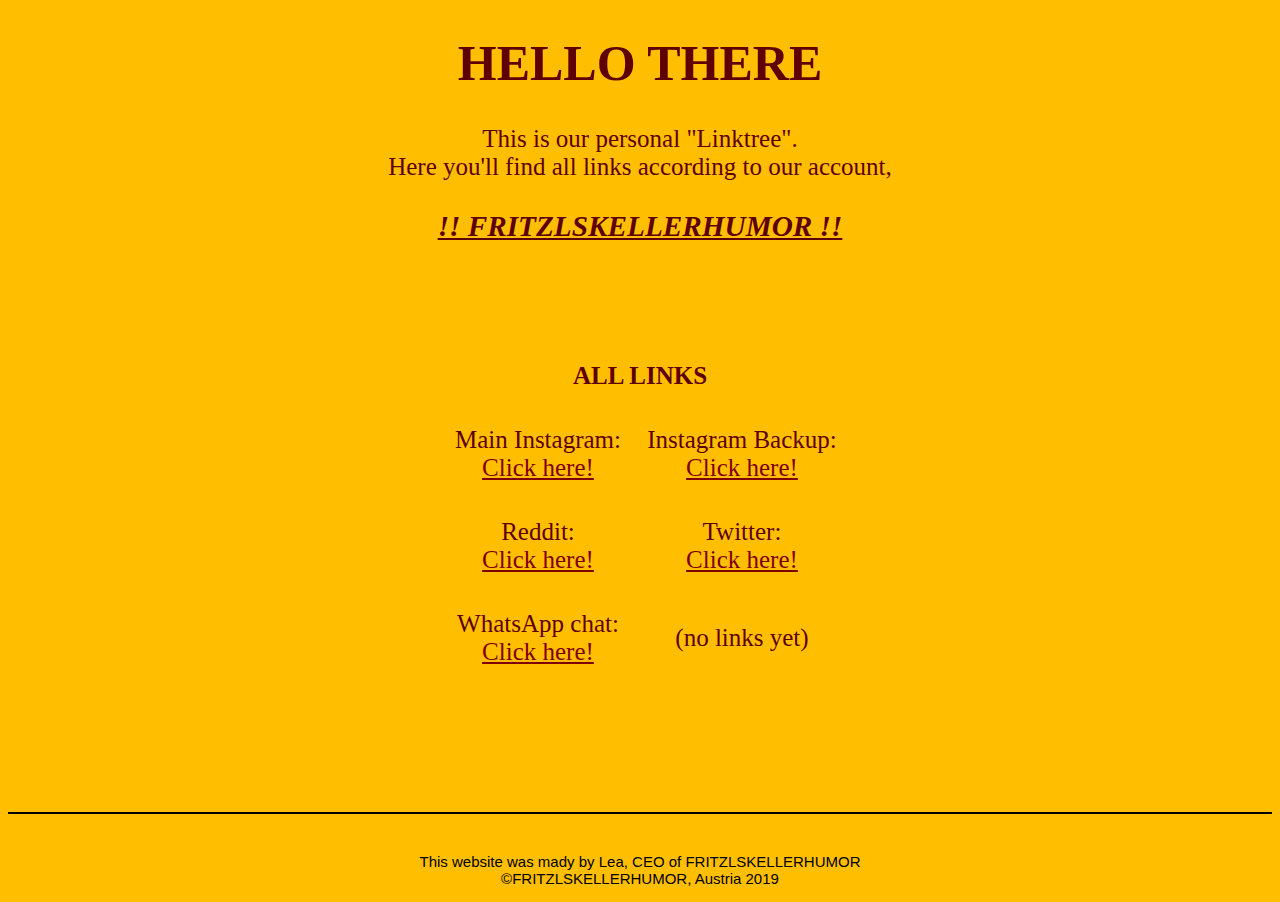
==== docs/index.html @ 5615f204 "Add files via upload" ====
<!DOCTYPE HTML>
<html>
    <head>
        <title>Linkbam</title>
        <meta name="author" content="Lea">
        <meta name="editor" content="html-editor phase 5">
        <meta name="description" content="Links according to the memepage FRITZLSKELLERHUMOR">
        <style type="text/css">
            body {color:#5F0000; font-size:25px; text-align: center;
               font-family: Comic Sans MS;
               background-color: #FFBF00;}
            h6 {border-bottom: 2px solid #000000;}
            p {font-family: Arial; font-size: 15px; color:black;}
        </style>
    </head>
    <body link="#7F0000" alink="#003F00" vlink="#003F00">
        <h1>HELLO THERE</h1>
        This is our personal "Linktree".<br>
        Here you'll find all links according to our account,  <br>
        <h3><u><i>!! FRITZLSKELLERHUMOR !!</i></u></h3> <br><br>

        <table align="center">
        <caption><h4>ALL LINKS</h4></caption>
            <tr>
                <td width="200">Main Instagram:<br>
                    <a href="https://instagram.com/fritzlskellerhumor_v3?utm_source=ig_profile_share&igshid=552sstt7x6il">Click here!</a></td>
                <td width="200" >Instagram Backup: <br>
                    <a href="https://instagram.com/fritzlskellerhumor_v4?utm_source=ig_profile_share&igshid=13j2uswn9puv9">Click here!</a></td>
            </tr>

            <tr><td>&nbsp;</td></tr>

            <tr>
                <td>Reddit:<br>
                    <a href="https://www.reddit.com/u/fritzlskellerhumor?utm_source=reddit-android">Click here!</a></td>
                <td>Twitter:<br>
                    <a href="https://twitter.com/fritzlskh?s=09">Click here!</a></td>
            </tr>

            <tr><td>&nbsp;</td></tr>

            <tr>
                <td>WhatsApp chat:<br>
                    <a href="https://chat.whatsapp.com/3tPTN3cExKLJt9Qm7kjWoV">Click here!</a></td>
                <td>(no links yet)</td>
            </tr>

        </table>
        <br><br><br>

         <h6>&nbsp;</h6>
         <p>This website was mady by Lea, CEO of FRITZLSKELLERHUMOR<br>
         &copy;FRITZLSKELLERHUMOR, Austria 2019</p>

    </body>
</html>
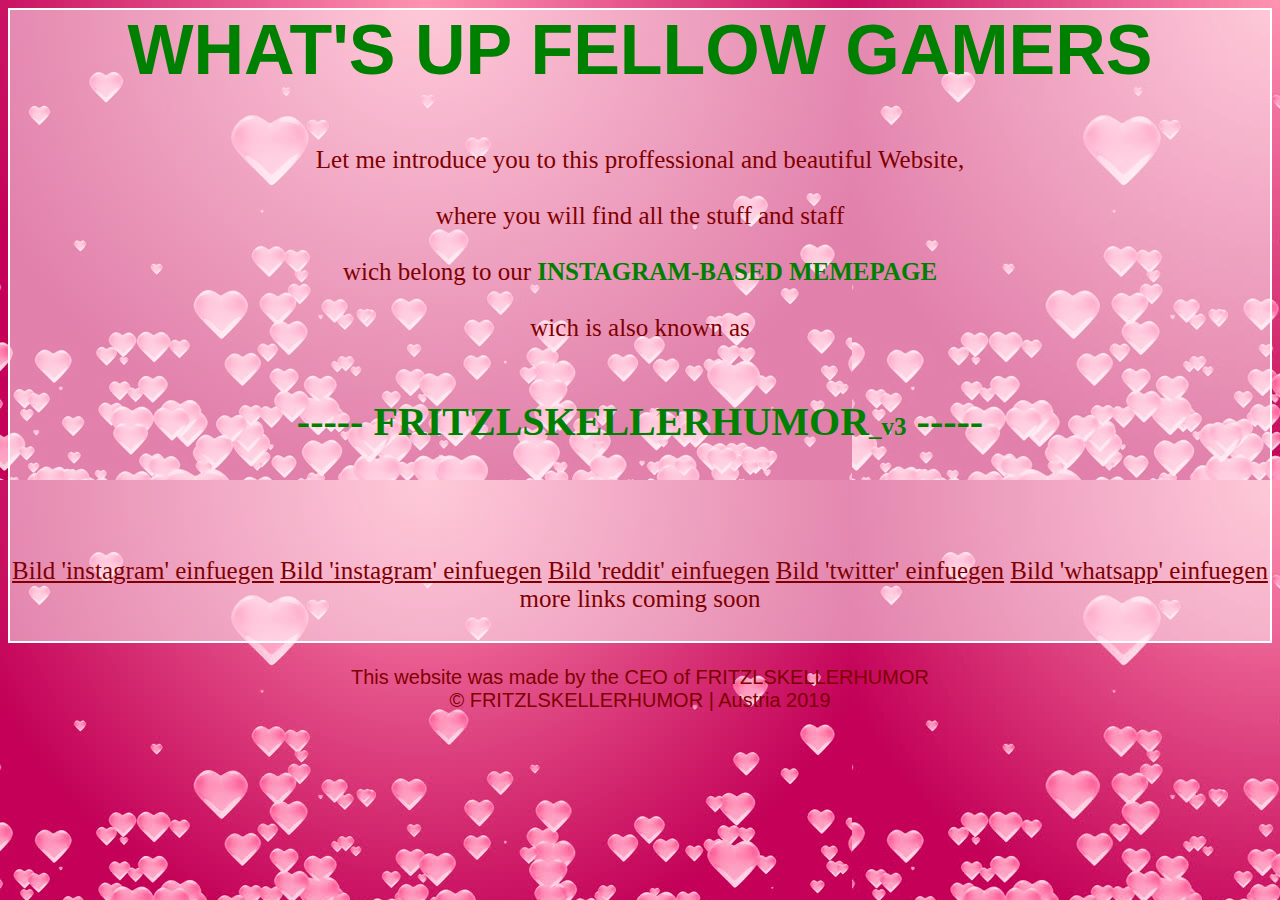
==== commit 32fe4fd0: "Add files via upload" ====
--- a/docs/index.html
+++ b/docs/index.html
@@ -5,52 +5,32 @@
         <meta name="author" content="Lea">
         <meta name="editor" content="html-editor phase 5">
         <meta name="description" content="Links according to the memepage FRITZLSKELLERHUMOR">
-        <style type="text/css">
-            body {color:#5F0000; font-size:25px; text-align: center;
-               font-family: Comic Sans MS;
-               background-color: #FFBF00;}
-            h6 {border-bottom: 2px solid #000000;}
-            p {font-family: Arial; font-size: 15px; color:black;}
-        </style>
+		<link href="style.css" rel="stylesheet">
     </head>
-    <body link="#7F0000" alink="#003F00" vlink="#003F00">
-        <h1>HELLO THERE</h1>
-        This is our personal "Linktree".<br>
-        Here you'll find all links according to our account,  <br>
-        <h3><u><i>!! FRITZLSKELLERHUMOR !!</i></u></h3> <br><br>
-
-        <table align="center">
-        <caption><h4>ALL LINKS</h4></caption>
-            <tr>
-                <td width="200">Main Instagram:<br>
-                    <a href="https://instagram.com/fritzlskellerhumor_v3?utm_source=ig_profile_share&igshid=552sstt7x6il">Click here!</a></td>
-                <td width="200" >Instagram Backup: <br>
-                    <a href="https://instagram.com/fritzlskellerhumor_v4?utm_source=ig_profile_share&igshid=13j2uswn9puv9">Click here!</a></td>
-            </tr>
-
-            <tr><td>&nbsp;</td></tr>
-
-            <tr>
-                <td>Reddit:<br>
-                    <a href="https://www.reddit.com/u/fritzlskellerhumor?utm_source=reddit-android">Click here!</a></td>
-                <td>Twitter:<br>
-                    <a href="https://twitter.com/fritzlskh?s=09">Click here!</a></td>
-            </tr>
-
-            <tr><td>&nbsp;</td></tr>
-
-            <tr>
-                <td>WhatsApp chat:<br>
-                    <a href="https://chat.whatsapp.com/3tPTN3cExKLJt9Qm7kjWoV">Click here!</a></td>
-                <td>(no links yet)</td>
-            </tr>
-
-        </table>
-        <br><br><br>
-
-         <h6>&nbsp;</h6>
-         <p>This website was mady by Lea, CEO of FRITZLSKELLERHUMOR<br>
-         &copy;FRITZLSKELLERHUMOR, Austria 2019</p>
-
+    <body link="#7F0000" alink="#003F00" vlink="#003F00"><!--link farben ins css-->
+        <div class="kontr">
+		<div class="teitl">WHAT'S UP FELLOW GAMERS</div><br><br>
+        Let me introduce you to this proffessional and beautiful Website,<br><br>
+        where you will find all the stuff and staff<br><br>
+		wich belong to our <span>INSTAGRAM-BASED MEMEPAGE</span><br><br>
+		wich is also known as<br><br><br>
+		<div class="subteitl">----- FRITZLSKELLERHUMOR<span>_v3</span> -----</div> <!--_v3 klein-->
+        
+        <br><br><br><br>
+        <!--All links: Picture to click on (evt. linkmap)-->    
+        <!--main ig--><a href="https://instagram.com/fritzlskellerhumor_v3?utm_source=ig_profile_share&igshid=552sstt7x6il">Bild 'instagram' einfuegen</a>
+        <!--ig backup--><a href="https://instagram.com/fritzlskellerhumor_v4?utm_source=ig_profile_share&igshid=13j2uswn9puv9">Bild 'instagram' einfuegen</a>
+        <!--reddit--><a href="https://www.reddit.com/u/fritzlskellerhumor?utm_source=reddit-android">Bild 'reddit' einfuegen</a>
+        <!--twitter--><a href="https://twitter.com/fritzlskh?s=09">Bild 'twitter' einfuegen</a>
+        <!--wa--><a href="https://chat.whatsapp.com/3tPTN3cExKLJt9Qm7kjWoV">Bild 'whatsapp' einfuegen</a>
+        <br>
+		more links coming soon
+		<br><br>
+        </div>  
+		<div class="end">
+		<br>
+		This website was made by the CEO of FRITZLSKELLERHUMOR<br>
+        &copy; FRITZLSKELLERHUMOR | Austria 2019
+		</div>
     </body>
 </html>--- a/docs/style.css
+++ b/docs/style.css
@@ -0,0 +1,17 @@
+body {color: #7F0000; font-size:25px; text-align: center;
+               font-family: Georgia;
+               background-image: url(background_main.jpg)/*background BILD einfügen!*/;}
+span {/*font-size: 30px;*/ font-weight:900;}
+
+.teitl {color: green; font-size: 70px;font-weight:900;
+        font-family: Arial}
+
+.subteitl {color: green; font-size: 40px;font-weight:600;/*border-bottom:3px solid green;*/
+                        /*width:50%; height: 10%; align: center;*/}
+
+div span {color: green; font-size: 25px;font-weight:900;}
+
+.end {font-family: arial; font-size: 20px;
+                /*height: -100%;am boden anliegend*/}
+
+.kontr {background-color: rgba(255, 255, 255, 0.5); border:2px solid white;}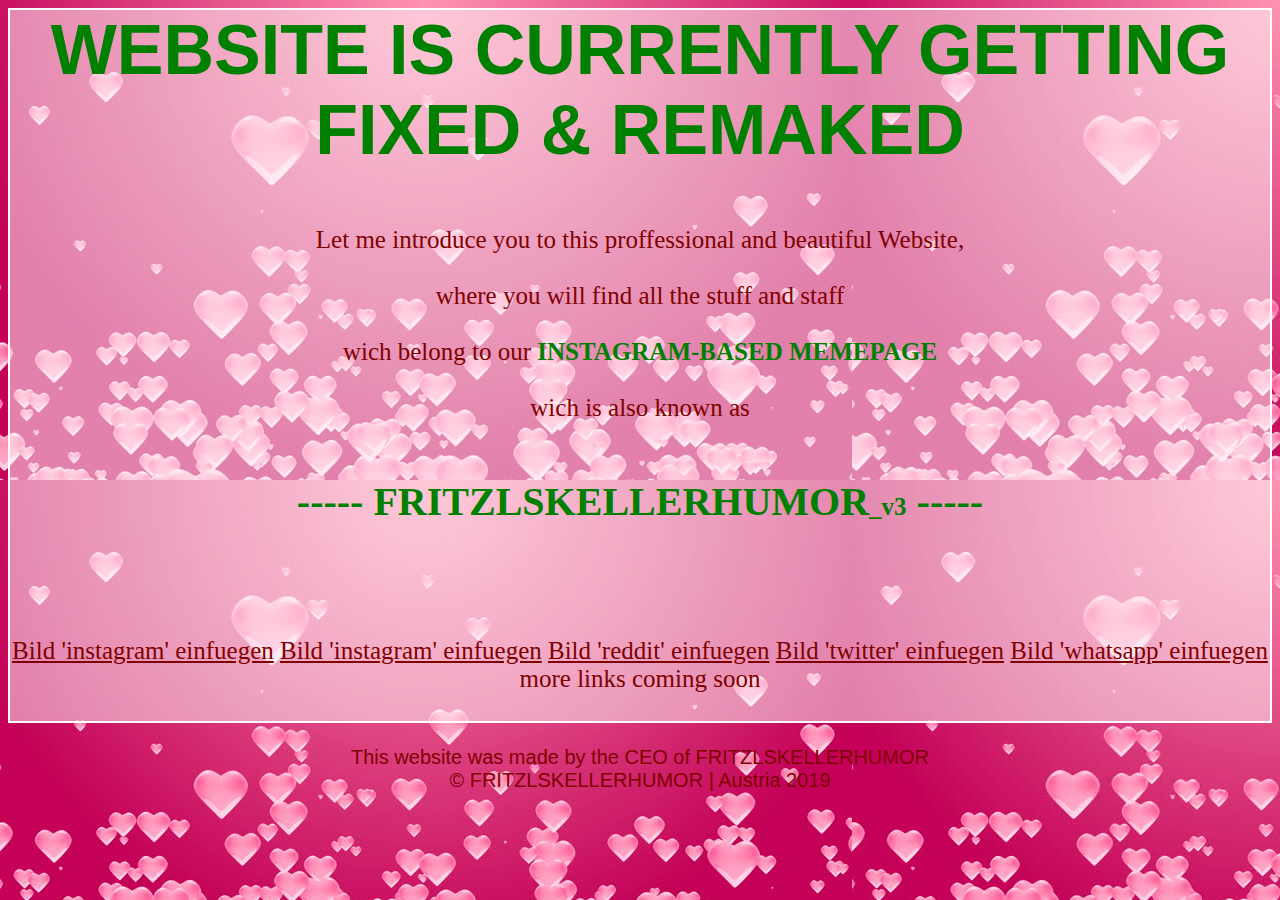
==== commit 335aecb8: "'website in wartung' hinweis" ====
--- a/docs/index.html
+++ b/docs/index.html
@@ -9,7 +9,7 @@
     </head>
     <body link="#7F0000" alink="#003F00" vlink="#003F00"><!--link farben ins css-->
         <div class="kontr">
-		<div class="teitl">WHAT'S UP FELLOW GAMERS</div><br><br>
+		<div class="teitl">WEBSITE IS CURRENTLY GETTING FIXED & REMAKED</div><br><br>
         Let me introduce you to this proffessional and beautiful Website,<br><br>
         where you will find all the stuff and staff<br><br>
 		wich belong to our <span>INSTAGRAM-BASED MEMEPAGE</span><br><br>
@@ -33,4 +33,4 @@
         &copy; FRITZLSKELLERHUMOR | Austria 2019
 		</div>
     </body>
-</html>+</html>
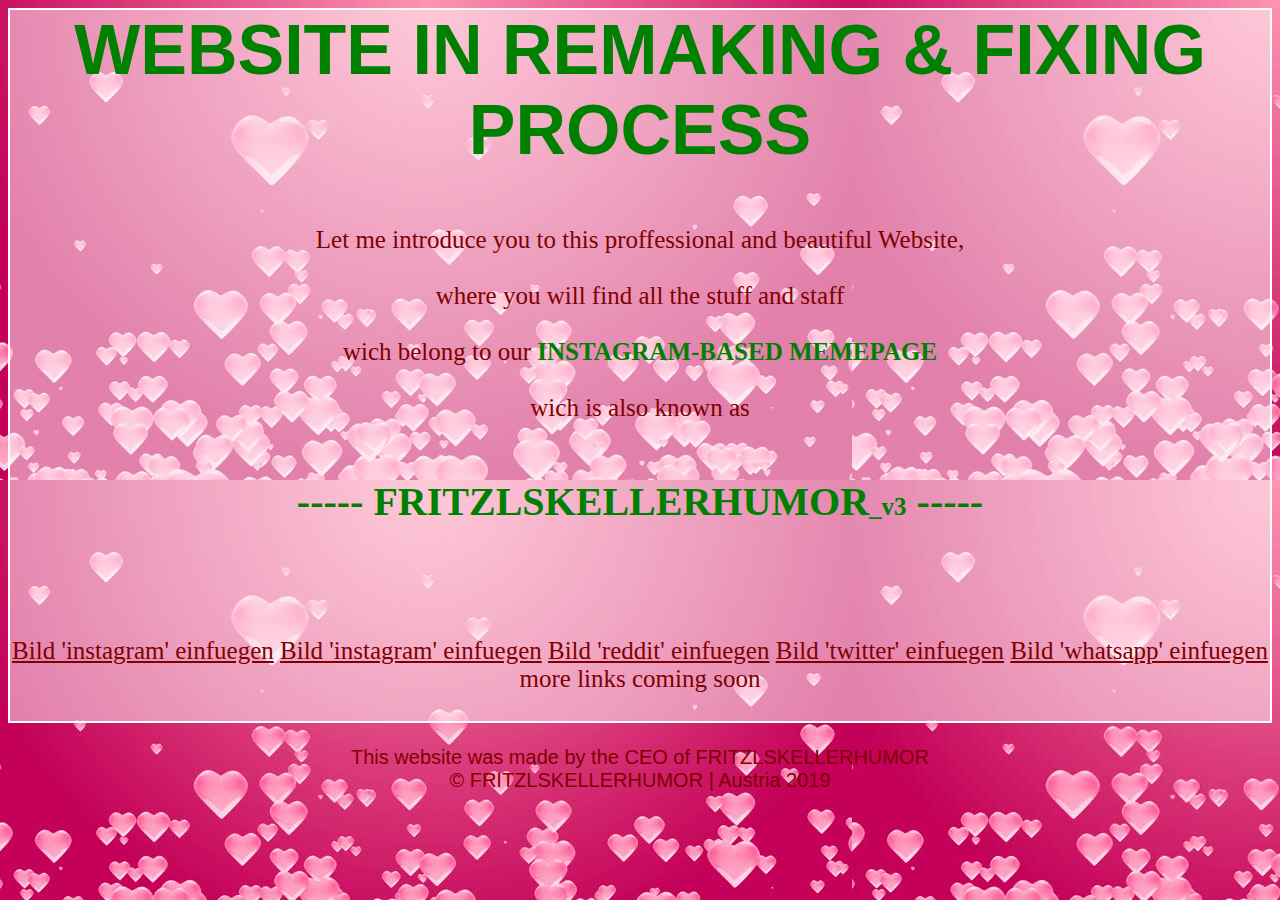
==== commit fc07c3df: "Update index.html" ====
--- a/docs/index.html
+++ b/docs/index.html
@@ -9,7 +9,7 @@
     </head>
     <body link="#7F0000" alink="#003F00" vlink="#003F00"><!--link farben ins css-->
         <div class="kontr">
-		<div class="teitl">WEBSITE IS CURRENTLY GETTING FIXED & REMAKED</div><br><br>
+		<div class="teitl">WEBSITE IN REMAKING & FIXING PROCESS</div><br><br>
         Let me introduce you to this proffessional and beautiful Website,<br><br>
         where you will find all the stuff and staff<br><br>
 		wich belong to our <span>INSTAGRAM-BASED MEMEPAGE</span><br><br>
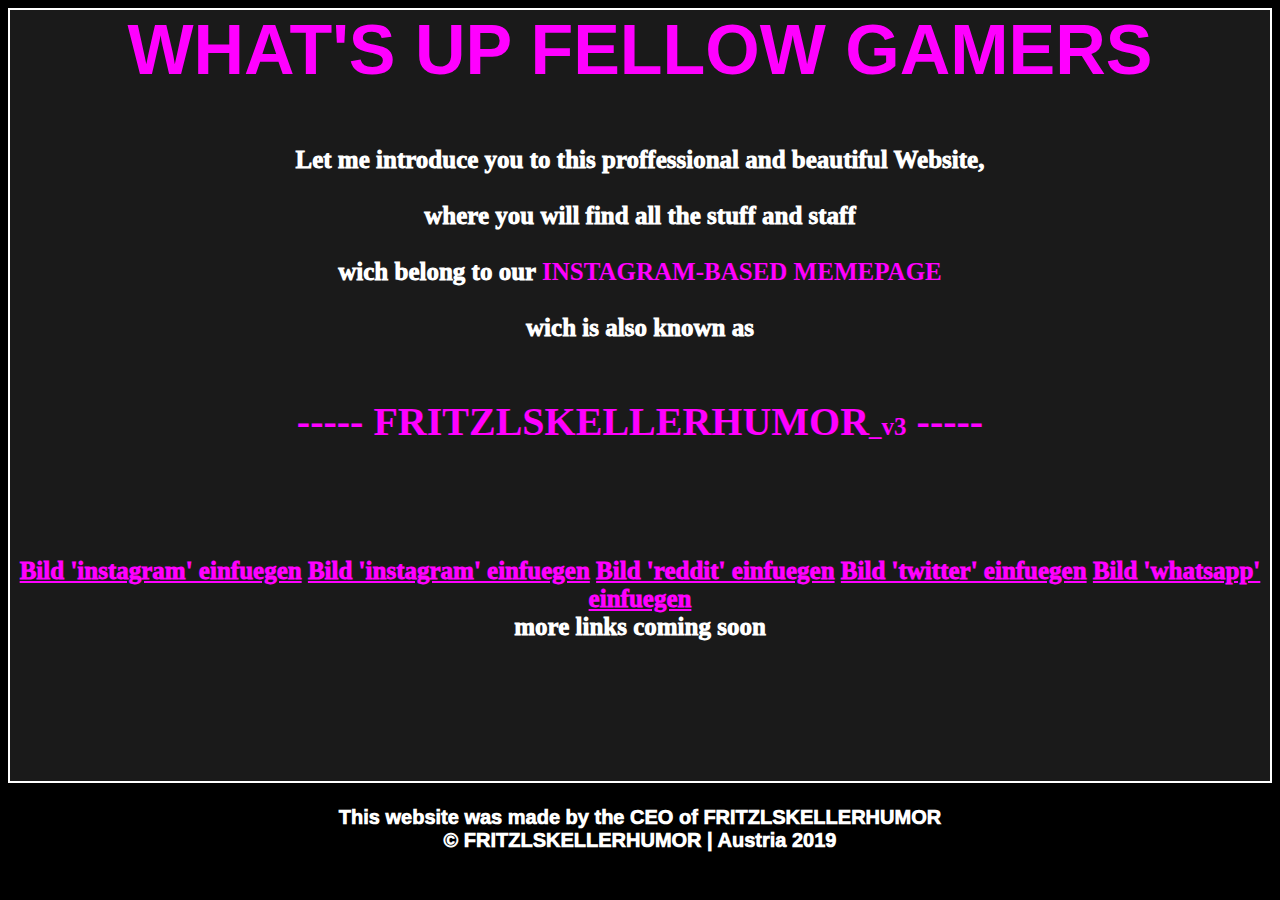
==== commit 8efa188a: "Add files via upload" ====
--- a/docs/index.html
+++ b/docs/index.html
@@ -5,32 +5,35 @@
         <meta name="author" content="Lea">
         <meta name="editor" content="html-editor phase 5">
         <meta name="description" content="Links according to the memepage FRITZLSKELLERHUMOR">
-		<link href="style.css" rel="stylesheet">
+
+        <link href="style.css" rel="stylesheet">
     </head>
-    <body link="#7F0000" alink="#003F00" vlink="#003F00"><!--link farben ins css-->
+    <body>
+        <!--<span><img src="background_kfjii.jpg" alt="Kaiser Franz Josepf I." title="Kaiser Franz Josepf I."></span>-->
+
         <div class="kontr">
-		<div class="teitl">WEBSITE IN REMAKING & FIXING PROCESS</div><br><br>
-        Let me introduce you to this proffessional and beautiful Website,<br><br>
-        where you will find all the stuff and staff<br><br>
-		wich belong to our <span>INSTAGRAM-BASED MEMEPAGE</span><br><br>
-		wich is also known as<br><br><br>
-		<div class="subteitl">----- FRITZLSKELLERHUMOR<span>_v3</span> -----</div> <!--_v3 klein-->
-        
-        <br><br><br><br>
-        <!--All links: Picture to click on (evt. linkmap)-->    
-        <!--main ig--><a href="https://instagram.com/fritzlskellerhumor_v3?utm_source=ig_profile_share&igshid=552sstt7x6il">Bild 'instagram' einfuegen</a>
-        <!--ig backup--><a href="https://instagram.com/fritzlskellerhumor_v4?utm_source=ig_profile_share&igshid=13j2uswn9puv9">Bild 'instagram' einfuegen</a>
-        <!--reddit--><a href="https://www.reddit.com/u/fritzlskellerhumor?utm_source=reddit-android">Bild 'reddit' einfuegen</a>
-        <!--twitter--><a href="https://twitter.com/fritzlskh?s=09">Bild 'twitter' einfuegen</a>
-        <!--wa--><a href="https://chat.whatsapp.com/3tPTN3cExKLJt9Qm7kjWoV">Bild 'whatsapp' einfuegen</a>
-        <br>
-		more links coming soon
-		<br><br>
-        </div>  
-		<div class="end">
-		<br>
-		This website was made by the CEO of FRITZLSKELLERHUMOR<br>
+            <div class="teitl">WHAT'S UP FELLOW GAMERS</div><br><br>
+            Let me introduce you to this proffessional and beautiful Website,<br><br>
+            where you will find all the stuff and staff<br><br>
+                    wich belong to our <span>INSTAGRAM-BASED MEMEPAGE</span><br><br>
+                    wich is also known as<br><br><br>
+                    <div class="subteitl">----- FRITZLSKELLERHUMOR<span>_v3</span> -----</div>
+
+            <br><br><br><br>
+            <!--All links: Picture to click on (evt. linkmap)-->
+            <!--main ig--><a href="https://instagram.com/fritzlskellerhumor_v3?utm_source=ig_profile_share&igshid=552sstt7x6il" target="_blank">Bild 'instagram' einfuegen</a>
+            <!--ig backup--><a href="https://instagram.com/fritzlskellerhumor_v4?utm_source=ig_profile_share&igshid=13j2uswn9puv9" target="_blank">Bild 'instagram' einfuegen</a>
+            <!--reddit--><a href="https://www.reddit.com/u/fritzlskellerhumor?utm_source=reddit-android" target="_blank">Bild 'reddit' einfuegen</a>
+            <!--twitter--><a href="https://twitter.com/fritzlskh?s=09" target="_blank">Bild 'twitter' einfuegen</a>
+            <!--wa--><a href="https://chat.whatsapp.com/3tPTN3cExKLJt9Qm7kjWoV" target="_blank">Bild 'whatsapp' einfuegen</a>
+            <br>
+                    more links coming soon
+                    <br><br><br><br><br><br>  
+        </div>
+                <div class="end">
+                <br>
+                This website was made by the CEO of FRITZLSKELLERHUMOR<br>
         &copy; FRITZLSKELLERHUMOR | Austria 2019
-		</div>
+                </div>
     </body>
-</html>
+</html>--- a/docs/style.css
+++ b/docs/style.css
@@ -1,17 +1,27 @@
-body {color: #7F0000; font-size:25px; text-align: center;
-               font-family: Georgia;
-               background-image: url(background_main.jpg)/*background BILD einfügen!*/;}
-span {/*font-size: 30px;*/ font-weight:900;}
+body {color: white; font-size:25px; text-align: center; font-weight: 1000;
+               font-family: Georgia; background-color:black/*image: url(background_main.jpg)*/;}
 
-.teitl {color: green; font-size: 70px;font-weight:900;
+span {font-weight:900;}
+
+.teitl {color: #ff00ff; font-size: 70px;font-weight:900;
         font-family: Arial}
 
-.subteitl {color: green; font-size: 40px;font-weight:600;/*border-bottom:3px solid green;*/
-                        /*width:50%; height: 10%; align: center;*/}
+.subteitl {color: #FF00FF; font-size: 40px;font-weight:600;}
 
-div span {color: green; font-size: 25px;font-weight:900;}
+div span {color: #FF00FF; font-size: 25px;font-weight:900;}
 
 .end {font-family: arial; font-size: 20px;
                 /*height: -100%;am boden anliegend*/}
 
-.kontr {background-color: rgba(255, 255, 255, 0.5); border:2px solid white;}+.kontr {background-color: rgba(255, 255, 255, 0.1); border:2px solid white;
+       margin-top:0%; margin-bottom:0%}
+
+/* link="#7F0000" alink="#003F00" vlink="#003F00"><!--link farben ins css--> */
+
+span img {height:100%; width:100%;}
+
+a:link {color: #ff00ff;}
+a:hover {color: #FF00C0;}
+a:visited {color: #cF00FF;}
+a:fokus {color: #DF00FF;}
+a:active {color: #FFFF00;}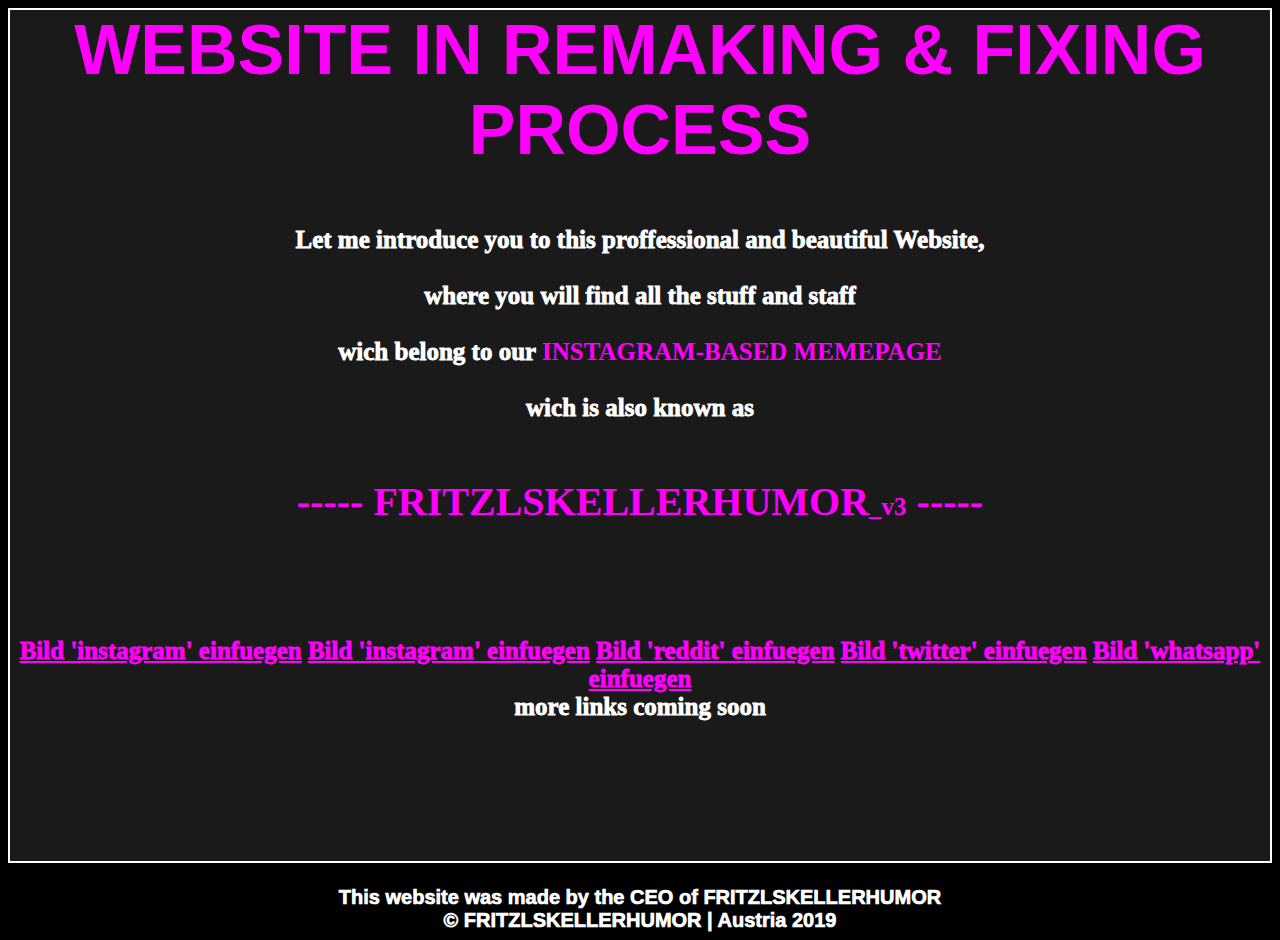
==== commit 4f9e62a0: "imagemap needed (line 22)" ====
--- a/docs/index.html
+++ b/docs/index.html
@@ -9,10 +9,9 @@
         <link href="style.css" rel="stylesheet">
     </head>
     <body>
-        <!--<span><img src="background_kfjii.jpg" alt="Kaiser Franz Josepf I." title="Kaiser Franz Josepf I."></span>-->
 
         <div class="kontr">
-            <div class="teitl">WHAT'S UP FELLOW GAMERS</div><br><br>
+            <div class="teitl">WEBSITE IN REMAKING & FIXING PROCESS<!--WHAT'S UP FELLOW GAMERS--></div><br><br>
             Let me introduce you to this proffessional and beautiful Website,<br><br>
             where you will find all the stuff and staff<br><br>
                     wich belong to our <span>INSTAGRAM-BASED MEMEPAGE</span><br><br>
@@ -20,7 +19,7 @@
                     <div class="subteitl">----- FRITZLSKELLERHUMOR<span>_v3</span> -----</div>
 
             <br><br><br><br>
-            <!--All links: Picture to click on (evt. linkmap)-->
+            <!--All links: Picture to click on (evt. imagemap)-->
             <!--main ig--><a href="https://instagram.com/fritzlskellerhumor_v3?utm_source=ig_profile_share&igshid=552sstt7x6il" target="_blank">Bild 'instagram' einfuegen</a>
             <!--ig backup--><a href="https://instagram.com/fritzlskellerhumor_v4?utm_source=ig_profile_share&igshid=13j2uswn9puv9" target="_blank">Bild 'instagram' einfuegen</a>
             <!--reddit--><a href="https://www.reddit.com/u/fritzlskellerhumor?utm_source=reddit-android" target="_blank">Bild 'reddit' einfuegen</a>
@@ -36,4 +35,4 @@
         &copy; FRITZLSKELLERHUMOR | Austria 2019
                 </div>
     </body>
-</html>+</html>
